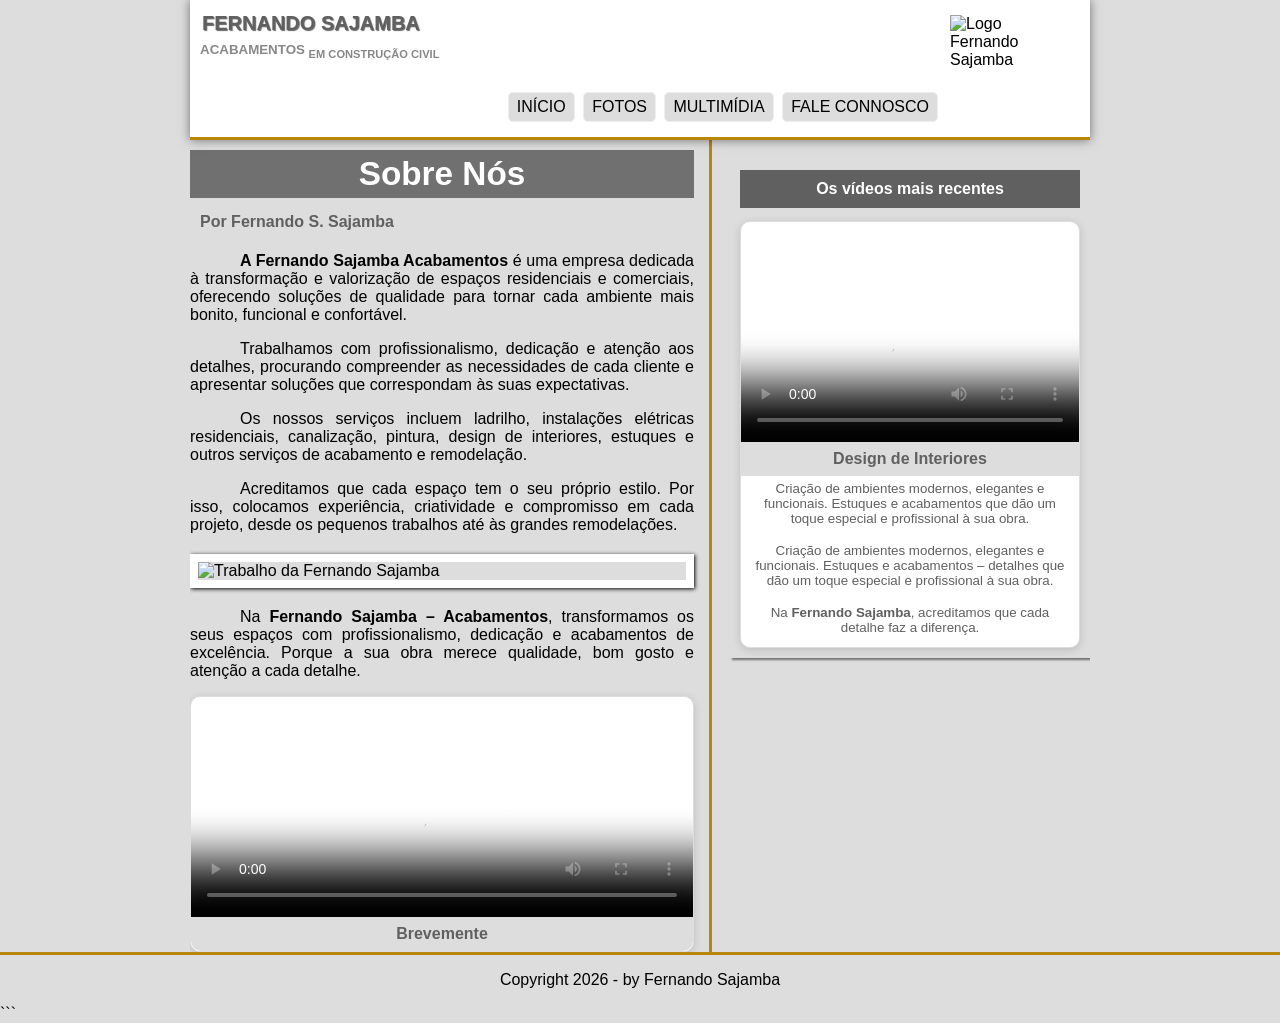
==== index.html @ 23190d2c "Add files via upload" ====
<!DOCTYPE html>
<html lang="pt-AO">

<head>
    <meta charset="UTF-8">
    <meta name="viewport" content="width=device-width, initial-scale=1.0">

    <title>Fernando Sajamba | Acabamentos em Construção Civil</title>

    <link rel="stylesheet" href="estilo.css">

    <script>
        function mudaFoto(foto) {
            document.getElementById("icone").src = foto;
        }
    </script>
</head>

<body>

    <header id="cabecalho">

        <hgroup>
            <h1>FERNANDO SAJAMBA</h1>

            <h2>
                ACABAMENTOS
                <sub>EM CONSTRUÇÃO CIVIL</sub>
            </h2>
        </hgroup>

        <img id="icone"
             src="fotos/logo3.PNG"
             alt="Logo Fernando Sajamba">


        <nav id="menu">

            <h1>Menu Principal</h1>

            <ul>

                <li
                    onmouseover="mudaFoto('fotos/casa.png')"
                    onmouseout="mudaFoto('fotos/logo3.PNG')">

                    <a href="index.html">Início</a>

                </li>


                <li
                    onmouseover="mudaFoto('fotos/fotos.png')"
                    onmouseout="mudaFoto('fotos/logo3.PNG')">

                    <a href="fotos.html">Fotos</a>

                </li>


                <li
                    onmouseover="mudaFoto('fotos/multimidia.png')"
                    onmouseout="mudaFoto('fotos/logo3.PNG')">

                    <a href="multimidia.html">Multimídia</a>

                </li>


                <li
                    onmouseover="mudaFoto('fotos/contato.png')"
                    onmouseout="mudaFoto('fotos/logo3.PNG')">

                    <a href="fale-conosco.html">Fale Connosco</a>

                </li>

            </ul>

        </nav>

    </header>


    <main>

        <section id="corpo">

            <article id="noticia-principal">

                <h1>Sobre Nós</h1>

                <h2>Por Fernando S. Sajamba</h2>


                <p>
                    <strong>A Fernando Sajamba Acabamentos</strong>
                    é uma empresa dedicada à transformação e valorização
                    de espaços residenciais e comerciais, oferecendo
                    soluções de qualidade para tornar cada ambiente
                    mais bonito, funcional e confortável.
                </p>


                <p>
                    Trabalhamos com profissionalismo, dedicação e atenção
                    aos detalhes, procurando compreender as necessidades
                    de cada cliente e apresentar soluções que correspondam
                    às suas expectativas.
                </p>


                <p>
                    Os nossos serviços incluem ladrilho, instalações
                    elétricas residenciais, canalização, pintura,
                    design de interiores, estuques e outros serviços
                    de acabamento e remodelação.
                </p>


                <p>
                    Acreditamos que cada espaço tem o seu próprio estilo.
                    Por isso, colocamos experiência, criatividade e
                    compromisso em cada projeto, desde os pequenos
                    trabalhos até às grandes remodelações.
                </p>


                <figure class="foto-legenda">

                    <img src="fotos/minha1.jpg"
                         alt="Trabalho da Fernando Sajamba">

                    <figcaption>

                        <h1>Sajamba</h1>

                        <p>
                            Sonhos Também se Constroem
                        </p>

                    </figcaption>

                </figure>


                <p>
                    Na <strong>Fernando Sajamba – Acabamentos</strong>,
                    transformamos os seus espaços com profissionalismo,
                    dedicação e acabamentos de excelência. Porque a sua
                    obra merece qualidade, bom gosto e atenção a cada detalhe.
                </p>


                <div class="video-card">

                    <div class="capa-video">

                        <video controls
                               poster="capa-video/capa-video1.JPG">

                            <source src="videos/video1.MP4"
                                    type="video/mp4">

                            O seu navegador não suporta vídeos.

                        </video>

                        <h3>Brevemente</h3>

                    </div>

                </div>

            </article>

        </section>


        <aside id="lateral">

            <h2>Os vídeos mais recentes</h2>


            <div class="video-card">

                <div class="capa-video">

                    <video controls
                           poster="capa-video/capa-video2.JPG">

                        <source src="videos/video1.mp4"
                                type="video/mp4">

                        O seu navegador não suporta vídeo.

                    </video>


                    <h3>Design de Interiores</h3>


                    <p>
                        Criação de ambientes modernos, elegantes e funcionais.
                        Estuques e acabamentos que dão um toque especial
                        e profissional à sua obra.
                    </p>

                </div>


                <p>
                    Criação de ambientes modernos, elegantes e funcionais.
                    Estuques e acabamentos – detalhes que dão um toque
                    especial e profissional à sua obra.
                </p>


                <p>
                    Na <strong>Fernando Sajamba</strong>,
                    acreditamos que cada detalhe faz a diferença.
                </p>

            </div>

        </aside>

    </main>


    <footer id="rodape">

        <p>
            Copyright 2026 - by Fernando Sajamba
        </p>

    </footer>


    <button id="voltarTopo" title="Voltar ao topo">
        ↑
    </button>


    <script>

        const botaoTopo =
            document.getElementById("voltarTopo");


        window.addEventListener("scroll", function () {

            if (window.scrollY > 300) {

                botaoTopo.style.display = "flex";

            } else {

                botaoTopo.style.display = "none";

            }

        });


        botaoTopo.addEventListener("click", function () {

            window.scrollTo({

                top: 0,
                behavior: "smooth"

            });

        });

    </script>


    <script>

        const videos =
            document.querySelectorAll("video");


        videos.forEach(video => {

            video.addEventListener("play", function () {

                videos.forEach(outroVideo => {

                    if (outroVideo !== video) {

                        outroVideo.pause();

                    }

                });

            });

        });

    </script>


</body>

</html>
```
---- estilo.css ----
@charset "UTF-8";


/* ================================================= */
/* FONTE DO LOGO */
/* ================================================= */

@font-face {
    font-family: "FonteLogo";
    src: url("bubblegum-sans-regular.otf");
}


/* ================================================= */
/* CONFIGURAÇÕES GERAIS */
/* ================================================= */

* {
    box-sizing: border-box;
}

html {
    width: 100%;
    max-width: 100%;
    overflow-x: hidden;
}

body {
    font-family: Arial, sans-serif;

    background-color: #dddddd;

    color: rgba(0, 0, 0, 1);

    margin: 0;
    padding: 0;

    width: 100%;
    max-width: 100%;

    overflow-x: hidden;
}

img,
video,
iframe,
audio {
    max-width: 100%;
}

img {
    height: auto;
}

video {
    height: auto;
}

iframe {
    border: 0;
}

audio {
    display: block;
}

p {
    text-align: justify;

    text-indent: 50px;

    overflow-wrap: break-word;
}

a {
    color: #606060;

    text-decoration: none;
}

a:hover {
    text-decoration: underline;
}


/* ================================================= */
/* CABEÇALHO */
/* ================================================= */

header#cabecalho {
    position: relative;

    width: 900px;
    max-width: calc(100% - 20px);

    min-height: 140px;
    height: 140px;

    background-color: #ffffff;

    margin: 0 auto;

    padding: 10px;

    border-bottom: 3px solid #b8860b;

    box-shadow:
        0 0 10px rgba(0, 0, 0, 0.5);

    overflow: hidden;
}

header#cabecalho img#icone {
    position: absolute;

    right: 20px;
    top: 15px;

    width: 120px;
    max-width: 120px;

    height: auto;
}

header#cabecalho h1 {
    font-family: "FonteLogo", sans-serif;

    font-size: 20px;

    color: #606060;

    text-shadow:
        1px 1px 1px rgba(0, 0, 0, 0.6);

    padding: 2px;

    margin: 0 0 5px 0;

    max-width: calc(100% - 150px);
}

header#cabecalho h2 {
    font-family: Arial, sans-serif;

    color: #888888;

    font-size: 10pt;

    padding: 0;

    margin: 0;

    max-width: calc(100% - 150px);
}


/* ================================================= */
/* FOTOS COM LEGENDA */
/* ================================================= */

figure.foto-legenda {
    position: relative;

    width: 100%;

    border: 8px solid white;

    box-shadow:
        1px 1px 4px black;

    margin: 20px 0;

    overflow: hidden;
}

figure.foto-legenda img {
    width: 100%;

    height: auto;

    display: block;
}

figure.foto-legenda figcaption {
    opacity: 0;

    position: absolute;

    top: 0;
    left: 0;

    background-color:
        rgba(0, 0, 0, 0.4);

    color: white;

    width: 100%;
    height: 100%;

    padding: 50px;

    transition: 1s;
}

figure.foto-legenda:hover figcaption {
    opacity: 1;
}

figcaption h1,
figcaption p {
    background: white;

    color: #d8a83e;

    display: inline-block;

    padding: 5px 10px;

    margin: 3px 0;
}


/* ================================================= */
/* MENU */
/* ================================================= */

nav#menu {
    display: block;

    width: 100%;
}

nav#menu ul {
    list-style: none;

    text-transform: uppercase;

    position: absolute;

    top: 90px;
    right: 150px;

    margin: 0;
    padding: 0;

    max-width: calc(100% - 300px);
}

nav#menu li {
    display: inline-block;

    background-color: #dddddd;

    border: 1px solid #eeeeee;

    border-radius: 5px;

    padding: 5px 8px;

    margin: 2px;

    transition:
        background-color 0.3s ease,
        box-shadow 0.3s ease;
}

nav#menu li:hover {
    background-color: #606060;

    box-shadow:
        0 3px 7px rgba(184, 134, 11, 0.40);
}

nav#menu h1 {
    display: none;
}

nav#menu a {
    color: #000000;

    text-decoration: none;
}

nav#menu a:hover {
    color: #ffffff;

    text-decoration: underline;
}


/* ================================================= */
/* CORPO */
/* ================================================= */

main {
    width: 900px;

    max-width: calc(100% - 20px);

    margin: 0 auto;

    overflow: hidden;
}

section#corpo {
    display: block;

    width: 58%;

    max-width: 100%;

    float: left;

    border-right: 3px solid #b8860b;

    padding-right: 15px;
}

article#noticia-principal h2 {
    font-family: Arial, sans-serif;

    font-size: 12pt;

    color: #606060;

    background-color: #dddddd;

    padding: 5px 0 5px 10px;

    margin: 10px 0;
}


/* ================================================= */
/* LATERAL */
/* ================================================= */

aside#lateral {
    display: block;

    width: 40%;

    max-width: 100%;

    float: right;

    background-color: #dddddd;

    padding: 10px;

    margin-top: 10px;

    box-shadow:
        2px 2px 2px rgba(0, 0, 0, 0.5);
}

aside#lateral h2 {
    font-family: "FonteLogo", sans-serif;

    font-size: 12pt;

    background-color: #606060;

    padding: 10px;

    color: #ffffff;

    text-align: center;

    margin-top: 10px;
}


/* ================================================= */
/* TÍTULOS PRINCIPAIS */
/* ================================================= */

#contacto > h1,
#fotos > h1,
#multimidia > h1,
#videos > h1,
#audio > h1,
article#noticia-principal > h1 {

    font-family: "FonteLogo", sans-serif;

    font-size: 25pt;

    color: #ffffff;

    background-color: #707070;

    padding: 5px 10px;

    margin: 10px 0;

    text-align: center;

    overflow-wrap: break-word;
}


/* ================================================= */
/* GALERIA */
/* ================================================= */

#fotos {
    width: 100%;

    max-width: 1200px;

    margin: 0 auto;

    padding: 35px 25px 50px;
}

#fotos > h1::after {
    content: "";

    display: block;

    width: 70px;

    height: 4px;

    background-color: #b8860b;

    margin: 12px auto 20px;

    border-radius: 5px;
}

#fotos > p {
    max-width: 750px;

    margin: 0 auto 35px;

    text-align: center;

    color: #606060;

    font-family: Arial, sans-serif;

    font-size: 12pt;

    line-height: 1.7;

    text-indent: 0;
}


/* ================================================= */
/* GRELHA DE FOTOS */
/* ================================================= */

.grelha-fotos {
    display: grid;

    grid-template-columns:
        repeat(3, minmax(0, 1fr));

    gap: 22px;

    width: 100%;

    max-width: 100%;

    margin: 0 auto;
}

.grelha-fotos a {
    display: block;

    position: relative;

    overflow: hidden;

    min-width: 0;

    height: 240px;

    background-color: #eeeeee;

    border-radius: 12px;

    border: 1px solid #dddddd;

    box-shadow:
        0 4px 12px rgba(0, 0, 0, 0.12);

    text-decoration: none;

    transition:
        transform 0.3s ease,
        box-shadow 0.3s ease;
}

.grelha-fotos img {
    width: 100%;

    height: 100%;

    display: block;

    object-fit: cover;

    transition:
        transform 0.5s ease,
        filter 0.5s ease;
}

.grelha-fotos a:hover {
    transform: translateY(-6px);

    box-shadow:
        0 10px 25px rgba(0, 0, 0, 0.22);
}

.grelha-fotos a:hover img {
    transform: scale(1.08);

    filter: brightness(0.85);
}

.grelha-fotos a::after {
    content: "🔍";

    position: absolute;

    top: 50%;
    left: 50%;

    transform:
        translate(-50%, -50%)
        scale(0);

    width: 48px;
    height: 48px;

    display: flex;

    align-items: center;
    justify-content: center;

    background-color:
        rgba(184, 134, 11, 0.90);

    color: #ffffff;

    border-radius: 50%;

    font-size: 20px;

    transition:
        transform 0.3s ease;
}

.grelha-fotos a:hover::after {
    transform:
        translate(-50%, -50%)
        scale(1);
}


/* ================================================= */
/* TEXTO ABAIXO DA GALERIA */
/* ================================================= */

#sobre-fotos {
    width: 100%;

    max-width: 850px;

    margin: 45px auto 25px;

    padding: 25px;

    background-color: #f7f7f7;

    border-left: 4px solid #b8860b;

    border-radius: 8px;

    box-shadow:
        0 3px 10px rgba(0, 0, 0, 0.08);
}

#sobre-fotos p {
    margin: 0 0 15px;

    color: #606060;

    font-family: Arial, sans-serif;

    font-size: 11.5pt;

    line-height: 1.7;

    text-align: center;

    text-indent: 0;
}

#sobre-fotos p:last-child {
    margin-bottom: 0;
}

#sobre-fotos strong {
    color: #b8860b;
}


/* ================================================= */
/* BOTÃO VOLTAR */
/* ================================================= */

#fotos > p:last-child {
    margin-top: 30px;
}

#fotos > p:last-child a {
    display: inline-block;

    max-width: 100%;

    padding: 12px 24px;

    background-color: #b8860b;

    color: #ffffff;

    border-radius: 7px;

    text-decoration: none;

    font-family: Arial, sans-serif;

    font-weight: bold;

    text-align: center;

    box-shadow:
        0 4px 10px rgba(0, 0, 0, 0.15);

    transition:
        background-color 0.3s ease,
        transform 0.3s ease,
        box-shadow 0.3s ease;
}

#fotos > p:last-child a:hover {
    background-color: #d8a83e;

    transform: translateY(-3px);

    box-shadow:
        0 7px 15px rgba(0, 0, 0, 0.20);
}


/* ================================================= */
/* LIGHTBOX */
/* ================================================= */

#lightbox {
    position: fixed;

    top: 0;
    left: 0;

    width: 100vw;
    height: 100vh;

    background-color:
        rgba(0, 0, 0, 0.90);

    display: flex;

    justify-content: center;
    align-items: center;

    z-index: 9999;

    opacity: 0;

    visibility: hidden;

    transition:
        opacity 0.3s ease,
        visibility 0.3s ease;
}

#lightbox.active {
    opacity: 1;

    visibility: visible;
}

#imagemLightbox {
    display: block;

    max-width: 80vw;

    max-height: 80vh;

    width: auto;
    height: auto;

    object-fit: contain;

    border-radius: 10px;

    box-shadow:
        0 5px 30px rgba(0, 0, 0, 0.6);
}

#lightbox button {
    position: absolute;

    background: none;

    border: none;

    color: #ffffff;

    cursor: pointer;

    font-size: 35px;

    padding: 10px;

    z-index: 10000;

    transition:
        transform 0.2s ease,
        color 0.2s ease;
}

#lightbox button:hover {
    color: #d8a83e;

    transform: scale(1.15);
}

#lightbox .fechar {
    top: 15px;

    right: 25px;
}

#lightbox .anterior {
    left: 20px;

    top: 50%;

    transform:
        translateY(-50%);
}

#lightbox .proxima {
    right: 20px;

    top: 50%;

    transform:
        translateY(-50%);
}

#lightbox .anterior:hover,
#lightbox .proxima:hover {
    transform:
        translateY(-50%)
        scale(1.15);
}

#contador {
    position: absolute;

    bottom: 20px;

    left: 50%;

    transform:
        translateX(-50%);

    color: #ffffff;

    font-family: Arial, sans-serif;

    font-size: 14pt;

    background-color:
        rgba(0, 0, 0, 0.55);

    padding: 6px 14px;

    border-radius: 20px;
}


/* ================================================= */
/* LOCALIZAÇÃO */
/* ================================================= */

.localizacao {
    width: 100%;

    max-width: 100%;

    margin-top: 35px;

    padding: 20px;

    border: 1px solid #d8a83e;

    border-radius: 12px;

    overflow: hidden;
}

.localizacao h3 {
    color: #d8a83e;

    margin-bottom: 10px;
}

.localizacao iframe {
    width: 100%;

    max-width: 100%;
}


/* ================================================= */
/* WHATSAPP FLUTUANTE */
/* ================================================= */

.whatsapp-flutuante {
    position: fixed;

    right: 20px;

    bottom: 20px;

    width: 55px;

    height: 55px;

    border-radius: 50%;

    background: #25D366;

    color: white;

    display: flex;

    justify-content: center;

    align-items: center;

    font-size: 28px;

    text-decoration: none;

    box-shadow:
        0 4px 12px rgba(0, 0, 0, 0.3);

    z-index: 9998;

    animation:
        pulsarWhatsApp 2s infinite;
}

.whatsapp-flutuante:hover {
    transform: scale(1.1);
}

@keyframes pulsarWhatsApp {

    0% {
        transform: scale(1);
    }

    50% {
        transform: scale(1.08);
    }

    100% {
        transform: scale(1);
    }
}


/* ================================================= */
/* CONTACTO */
/* ================================================= */

#contacto {
    width: 100%;

    max-width: 100%;

    padding: 10px;
}

#contacto > h1,
#contacto > h3 {
    font-family: "FonteLogo", sans-serif;

    font-size: 30pt;

    color: #ffffff;

    background-color: #707070;

    padding: 5px 10px;

    margin: 10px 0;

    text-align: center;

    overflow-wrap: break-word;
}


/* ================================================= */
/* CAIXA DE CONTACTO */
/* ================================================= */

.caixa-contacto {
    width: 100%;

    max-width: 100%;

    margin: 25px 0;

    padding: 25px;

    background-color: #ffffff;

    border: 2px solid #b8860b;

    border-radius: 12px;

    box-shadow:
        0 3px 10px rgba(0, 0, 0, 0.15);
}

.caixa-contacto h2 {
    font-family: Arial, sans-serif;

    font-size: 12pt;

    color: #606060;

    background-color: #dddddd;

    padding: 8px 10px;

    margin: 0 0 20px 0;

    text-align: center;
}

.caixa-contacto p {
    text-align: center;

    text-indent: 0;

    color: #606060;

    line-height: 1.6;

    overflow-wrap: break-word;
}


/* ================================================= */
/* BOTÕES DE CONTACTO */
/* ================================================= */

.botoes-contacto {
    display: flex;

    justify-content: center;

    align-items: center;

    gap: 15px;

    margin-top: 25px;

    flex-wrap: wrap;
}

.botao-whatsapp,
.botao-orcamento {
    display: inline-block;

    max-width: 100%;

    padding: 12px 20px;

    border-radius: 8px;

    text-decoration: none;

    font-weight: bold;

    text-align: center;

    transition: 0.3s;
}

.botao-whatsapp {
    background-color: #25D366;

    color: #ffffff;
}

.botao-orcamento {
    background-color: #b8860b;

    color: #ffffff;
}

.botao-whatsapp:hover,
.botao-orcamento:hover {
    transform: translateY(-2px);

    text-decoration: none;

    box-shadow:
        0 5px 12px rgba(0, 0, 0, 0.2);
}


/* FACEBOOK */

.botao-facebook {
    display: inline-block;

    max-width: 100%;

    padding: 12px 20px;

    border-radius: 8px;

    background-color: #1877F2;

    color: #ffffff;

    text-decoration: none;

    font-weight: bold;

    text-align: center;

    transition: 0.3s;
}

.botao-facebook:hover {
    transform: translateY(-2px);

    text-decoration: none;

    box-shadow:
        0 5px 12px rgba(0, 0, 0, 0.2);
}


/* ================================================= */
/* COMO CHEGAR */
/* ================================================= */

.botao-rota {
    display: block;

    width: 220px;

    max-width: 100%;

    margin: 20px auto 5px auto;

    padding: 14px 20px;

    background-color: #b8860b;

    color: #ffffff;

    text-align: center;

    text-decoration: none;

    font-family: Arial, sans-serif;

    font-size: 12pt;

    font-weight: bold;

    border-radius: 8px;

    box-shadow:
        0 4px 10px rgba(0, 0, 0, 0.25);

    transition: 0.3s;
}

.botao-rota:hover {
    background-color: #d8a83e;

    color: #ffffff;

    transform: translateY(-3px);

    box-shadow:
        0 7px 15px rgba(0, 0, 0, 0.30);

    text-decoration: none;
}


/* ================================================= */
/* GRELHA DE VÍDEOS */
/* ================================================= */

.grelha-videos {
    display: grid;

    grid-template-columns:
        repeat(3, minmax(0, 1fr));

    gap: 20px;

    width: 100%;

    max-width: 100%;

    padding: 20px;

    margin: 20px 0;

    border: 2px solid #b8860b;

    border-radius: 12px;

    background-color: #ffffff;

    box-shadow:
        0 3px 10px rgba(0, 0, 0, 0.15);

    overflow: hidden;
}

.video-card {
    min-width: 0;

    background-color: #ffffff;

    border: 1px solid #dddddd;

    border-radius: 10px;

    overflow: hidden;

    box-shadow:
        0 2px 8px rgba(0, 0, 0, 0.15);

    transition: 0.3s;
}

.video-card video {
    width: 100%;

    max-width: 100%;

    height: 220px;

    display: block;

    object-fit: cover;
}

.video-card h3 {
    font-family: Arial, sans-serif;

    font-size: 12pt;

    color: #606060;

    background-color: #dddddd;

    padding: 8px 10px;

    margin: 0;

    text-align: center;
}

.video-card p {
    font-family: Arial, sans-serif;

    font-size: 10pt;

    color: #606060;

    padding: 5px 12px 12px;

    margin: 0;

    text-align: center;

    text-indent: 0;
}

.video-card:hover {
    transform: translateY(-3px);

    box-shadow:
        0 6px 15px rgba(0, 0, 0, 0.25);
}


/* ================================================= */
/* CATEGORIAS DE FOTOS */
/* ================================================= */

.categorias-fotos {
    display: grid;

    grid-template-columns:
        repeat(2, minmax(0, 1fr));

    gap: 25px;

    margin: 30px auto;

    padding: 10px;

    max-width: 1000px;
}

.categoria-foto {
    min-width: 0;

    background-color: #ffffff;

    border: 1px solid #dddddd;

    border-radius: 12px;

    overflow: hidden;

    text-align: center;

    box-shadow:
        0 4px 12px rgba(0, 0, 0, 0.15);

    transition:
        transform 0.3s ease,
        box-shadow 0.3s ease;
}

.categoria-foto:hover {
    transform: translateY(-5px);

    box-shadow:
        0 8px 20px rgba(184, 134, 11, 0.30);
}

.categoria-imagem {
    width: 100%;

    height: 210px;

    overflow: hidden;
}

.categoria-imagem img {
    width: 100%;

    height: 100%;

    object-fit: cover;

    display: block;

    transition:
        transform 0.5s ease;
}

.categoria-foto:hover .categoria-imagem img {
    transform: scale(1.05);
}

.categoria-vazia {
    height: 210px;

    background:
        linear-gradient(
            135deg,
            #606060,
            #333333
        );

    display: flex;

    align-items: center;

    justify-content: center;
}

.categoria-vazia span {
    color: #ffffff;

    font-family: Arial, sans-serif;

    font-size: 18pt;

    font-weight: bold;

    letter-spacing: 2px;
}

.categoria-foto h2 {
    color: #606060;

    font-family: Arial, sans-serif;

    font-size: 15pt;

    margin: 15px 10px 8px;
}

.categoria-foto p {
    color: #606060;

    font-family: Arial, sans-serif;

    font-size: 11pt;

    line-height: 1.5;

    padding: 0 18px;

    margin: 0 0 15px;

    text-align: center;

    text-indent: 0;
}

.categoria-foto a {
    display: inline-block;

    max-width: calc(100% - 30px);

    margin-bottom: 20px;

    padding: 10px 22px;

    background-color: #b8860b;

    color: #ffffff;

    border-radius: 7px;

    text-decoration: none;

    font-family: Arial, sans-serif;

    font-weight: bold;

    transition: 0.3s ease;
}

.categoria-foto a:hover {
    background-color: #d8a83e;

    transform: translateY(-2px);

    box-shadow:
        0 4px 10px rgba(0, 0, 0, 0.20);
}


/* ================================================= */
/* SOBRE NÓS */
/* ================================================= */

.introducao-sobre {
    width: 100%;

    max-width: 750px;

    margin: 15px auto 30px auto;

    padding: 0 20px;

    color: #606060;

    font-family: Arial, sans-serif;

    font-size: 13pt;

    font-weight: normal;

    line-height: 1.7;

    text-align: center;

    text-indent: 0;
}

.subtitulo-sobre {
    width: 100%;

    max-width: 750px;

    margin: 10px auto 30px auto;

    padding: 0 20px;

    color: #606060;

    font-family: Arial, sans-serif;

    font-size: 12pt;

    font-weight: normal;

    line-height: 1.6;

    text-align: center;

    text-indent: 0;
}


/* ================================================= */
/* TRABALHOS RECENTES */
/* ================================================= */

#trabalhos-recentes {
    width: 100%;

    max-width: 1200px;

    margin: 30px auto;

    padding: 20px;
}

#trabalhos-recentes > h1 {
    font-family: Arial, sans-serif;

    font-size: 18pt;

    color: #606060;

    background-color: #dddddd;

    padding: 10px 15px;

    margin-bottom: 20px;

    border-left: 5px solid #b8860b;

    overflow-wrap: break-word;
}

.introducao-galeria {
    width: 100%;

    max-width: 850px;

    margin: 0 auto 30px auto;

    text-align: center;

    color: #606060;

    font-family: Arial, sans-serif;

    font-size: 12pt;

    line-height: 1.7;
}

#trabalhos-recentes .grelha-fotos {
    display: grid;

    grid-template-columns:
        repeat(3, minmax(0, 1fr));

    gap: 20px;

    width: 100%;
}

#trabalhos-recentes .foto-card {
    min-width: 0;

    background-color: #ffffff;

    border: 1px solid #dddddd;

    border-radius: 10px;

    overflow: hidden;

    box-shadow:
        0 3px 10px rgba(0, 0, 0, 0.15);

    cursor: pointer;

    transition:
        transform 0.3s ease,
        box-shadow 0.3s ease;
}

#trabalhos-recentes .foto-card:hover {
    transform: translateY(-5px);

    box-shadow:
        0 7px 18px rgba(184, 134, 11, 0.30);
}

#trabalhos-recentes .foto-card img {
    width: 100%;

    height: 230px;

    display: block;

    object-fit: cover;

    transition:
        transform 0.4s ease;
}

#trabalhos-recentes .foto-card:hover img {
    transform: scale(1.05);
}

.voltar-galeria {
    text-align: center;

    margin: 35px 0 10px 0;
}

.voltar-galeria a {
    display: inline-block;

    max-width: 100%;

    padding: 12px 25px;

    background-color: #b8860b;

    color: #ffffff;

    text-decoration: none;

    border-radius: 8px;

    font-family: Arial, sans-serif;

    font-weight: bold;

    transition: 0.3s ease;
}

.voltar-galeria a:hover {
    background-color: #d8a83e;

    transform: translateY(-2px);
}


/* ================================================= */
/* FAIXA DE IMAGENS ROLANTES */
/* ================================================= */

.imagens-rolantes {
    width: 100%;

    max-width: 100%;

    overflow: hidden;

    background-color: #606060;

    border-top: 3px solid #b8860b;

    border-bottom: 3px solid #b8860b;

    padding: 10px 0;

    margin: 0;
}


/* FAIXA QUE SE MOVIMENTA */

.faixa-imagens {
    display: flex;

    width: max-content;

    max-width: none;

    animation:
        rolarImagens 30s linear infinite;

    will-change: transform;
}


/* CADA GRUPO TEM AS MESMAS IMAGENS */

.grupo-imagens {
    display: flex;

    gap: 12px;

    flex-shrink: 0;
}


/* IMAGENS */

.grupo-imagens img {
    width: 180px;

    height: 110px;

    object-fit: cover;

    display: block;

    flex-shrink: 0;

    border-radius: 8px;

    border: 2px solid #ffffff;

    box-shadow:
        0 3px 8px rgba(0, 0, 0, 0.35);
}


/* ANIMAÇÃO CONTÍNUA */

@keyframes rolarImagens {

    from {
        transform: translateX(0);
    }

    to {
        transform: translateX(-50%);
    }

}


/* PAUSAR COM O MOUSE */

.faixa-imagens:hover {
    animation-play-state: paused;
}


/* ================================================= */
/* RODAPÉ */
/* ================================================= */

footer#rodape {
    clear: both;

    border-top: 3px solid #b8860b;

    width: 100%;

    max-width: 100%;
}

footer#rodape h3 {
    font-family: Arial, sans-serif;

    font-size: 12pt;

    color: #ffffff;

    background-color: #707070;

    padding: 5px 10px;

    margin: 10px 0;
}

footer#rodape p {
    text-align: center;

    text-indent: 0;
}


/* ================================================= */
/* BOTÃO VOLTAR AO TOPO */
/* ================================================= */

#voltarTopo {
    position: fixed;

    right: 20px;

    bottom: 85px;

    width: 50px;

    height: 50px;

    border: none;

    border-radius: 50%;

    background-color: #707070;

    color: #ffffff;

    font-size: 25px;

    font-weight: bold;

    cursor: pointer;

    display: none;

    align-items: center;

    justify-content: center;

    box-shadow:
        0 4px 12px rgba(0,0,0,0.30);

    z-index: 9997;

    transition: 0.3s ease;
}

#voltarTopo:hover {
    background-color: #b8860b;

    transform: translateY(-4px);

    box-shadow:
        0 6px 15px rgba(0,0,0,0.35);
}


/* ================================================= */
/* CAPA DOS VÍDEOS */
/* ================================================= */

.capa-video {
    width: 100%;

    max-width: 100%;

    overflow: hidden;

    border-radius: 10px;
}

.capa-video img {
    width: 100%;

    display: block;

    transition:
        transform 0.4s ease;
}

.capa-video:hover img {
    transform: scale(1.08);
}


/* ================================================= */
/* TV / RÁDIO */
/* ================================================= */

#tv-radio {
    width: 90%;

    max-width: 900px;

    margin: 0 auto;

    padding: 20px;

    display: flex;

    flex-direction: column;

    align-items: center;

    gap: 25px;
}


/* ÁUDIO */

#tv-radio #musica {
    width: 100%;

    max-width: 600px;

    overflow: hidden;
}

#tv-radio audio {
    display: block;

    width: 100%;

    max-width: 100%;
}


/* ================================================= */
/* TABLET */
/* ================================================= */

@media (max-width: 950px) {

    header#cabecalho {
        width: calc(100% - 20px);

        max-width: 900px;
    }

    main {
        width: calc(100% - 20px);

        max-width: 900px;
    }

    section#corpo {
        width: 58%;
    }

    aside#lateral {
        width: 40%;
    }

    nav#menu ul {
        right: 130px;

        max-width: calc(100% - 270px);
    }

}


/* ================================================= */
/* TABLET / GALERIA */
/* ================================================= */

@media (max-width: 850px) {

    #fotos {
        padding: 30px 18px 40px;
    }

    .grelha-fotos {
        grid-template-columns:
            repeat(2, minmax(0, 1fr));

        gap: 18px;
    }

    .grelha-fotos a {
        height: 220px;
    }

    #trabalhos-recentes .grelha-fotos {
        grid-template-columns:
            repeat(2, minmax(0, 1fr));
    }

    .grelha-videos {
        grid-template-columns:
            repeat(2, minmax(0, 1fr));
    }

    .categorias-fotos {
        grid-template-columns:
            repeat(2, minmax(0, 1fr));
    }

}


/* ================================================= */
/* TELEMÓVEL */
/* ================================================= */

@media (max-width: 600px) {

    html,
    body {
        width: 100%;

        max-width: 100%;

        overflow-x: hidden;
    }


    /* CABEÇALHO */

    header#cabecalho {
        width: 100%;

        max-width: 100%;

        min-height: 190px;

        height: auto;

        margin: 0;

        padding: 8px;

        overflow: hidden;
    }

    header#cabecalho img#icone {
        position: absolute;

        top: 10px;

        right: 10px;

        width: 75px;

        max-width: 75px;
    }

    header#cabecalho h1 {
        font-size: 14px;

        max-width: calc(100% - 85px);

        padding-right: 0;
    }

    header#cabecalho h2 {
        font-size: 9pt;

        max-width: calc(100% - 85px);

        padding-right: 0;
    }


    /* MENU */

    nav#menu ul {
        position: static;

        display: flex;

        flex-wrap: wrap;

        justify-content: center;

        width: 100%;

        max-width: 100%;

        padding: 15px 0 5px;

        margin: 0;
    }

    nav#menu li {
        padding: 5px 7px;

        margin: 3px;

        max-width: 100%;
    }

    nav#menu a {
        font-size: 11px;
    }


    /* CORPO */

    main {
        width: 100%;

        max-width: 100%;

        margin: 0;

        overflow: hidden;
    }

    section#corpo {
        width: 100%;

        max-width: 100%;

        float: none;

        border-right: none;

        border-bottom: 3px solid #b8860b;

        padding: 10px;

        margin: 0;
    }

    article#noticia-principal {
        width: 100%;

        max-width: 100%;
    }


    /* LATERAL */

    aside#lateral {
        width: 100%;

        max-width: 100%;

        float: none;

        margin: 0;

        padding: 10px;

        box-shadow: none;
    }


    /* TÍTULOS */

    #contacto > h1,
    #contacto > h3,
    #fotos > h1,
    #multimidia > h1,
    #videos > h1,
    #audio > h1,
    article#noticia-principal > h1 {

        font-size: 20pt;

        padding: 8px;

        line-height: 1.2;

        word-break: normal;
    }


    /* PARÁGRAFOS */

    article#noticia-principal p {
        text-align: justify;

        text-indent: 20px;

        line-height: 1.6;
    }


    /* FOTO COM LEGENDA */

    figure.foto-legenda {
        margin: 15px 0;

        border-width: 5px;
    }

    figure.foto-legenda figcaption {
        padding: 20px;
    }

    figcaption h1 {
        font-size: 18pt;
    }

    figcaption p {
        font-size: 11pt;

        text-indent: 0;
    }


    /* GALERIA */

    #fotos {
        width: 100%;

        max-width: 100%;

        padding: 25px 12px 35px;
    }

    #fotos > h1 {
        font-size: 20pt;
    }

    #fotos > p {
        font-size: 11pt;

        padding: 0 8px;
    }

    .grelha-fotos {
        grid-template-columns:
            repeat(2, minmax(0, 1fr));

        gap: 10px;

        padding: 10px;
    }

    .grelha-fotos a {
        width: 100%;

        height: 180px;
    }


    /* LIGHTBOX */

    #lightbox {
        width: 100vw;

        height: 100vh;
    }

    #imagemLightbox {
        max-width: 88vw;

        max-height: 75vh;
    }

    #lightbox button {
        font-size: 28px;

        padding: 5px;
    }

    #lightbox .fechar {
        top: 10px;

        right: 15px;
    }

    #lightbox .anterior {
        left: 5px;
    }

    #lightbox .proxima {
        right: 5px;
    }

    #contador {
        bottom: 15px;

        font-size: 12pt;
    }


    /* VÍDEOS */

    .grelha-videos {
        grid-template-columns: 1fr;

        gap: 15px;

        padding: 15px;

        margin-left: 0;

        margin-right: 0;
    }

    .video-card {
        width: 100%;

        max-width: 100%;
    }

    .video-card video {
        width: 100%;

        max-width: 100%;

        height: auto;

        min-height: 180px;

        max-height: 300px;
    }


    /* ================================================= */
    /* IMAGENS ROLANTES NO CELULAR */
    /* ================================================= */

    .imagens-rolantes {
        width: 100%;

        max-width: 100%;

        padding: 8px 0;

        overflow: hidden;
    }

    .faixa-imagens {
        animation-duration: 25s;
    }

    .grupo-imagens {
        gap: 8px;
    }

    .grupo-imagens img {
        width: 130px;

        height: 85px;

        border-radius: 6px;

        border-width: 2px;
    }


    /* CATEGORIAS */

    .categorias-fotos {
        grid-template-columns: 1fr;

        gap: 20px;

        padding: 10px;
    }

    .categoria-foto {
        width: 100%;

        max-width: 100%;
    }

    .categoria-imagem {
        height: 190px;
    }


    /* TRABALHOS RECENTES */

    #trabalhos-recentes {
        width: 100%;

        max-width: 100%;

        padding: 10px;
    }

    #trabalhos-recentes .grelha-fotos {
        grid-template-columns: 1fr;

        gap: 15px;
    }

    #trabalhos-recentes .foto-card {
        width: 100%;

        max-width: 100%;
    }

    #trabalhos-recentes .foto-card img {
        height: 220px;
    }


    /* CONTACTO */

    #contacto {
        width: 100%;

        max-width: 100%;

        padding: 5px;
    }

    .caixa-contacto {
        width: 100%;

        max-width: 100%;

        padding: 15px;
    }

    .botoes-contacto {
        flex-direction: column;

        width: 100%;
    }

    .botao-whatsapp,
    .botao-orcamento,
    .botao-facebook {
        width: 100%;

        max-width: 100%;

        text-align: center;
    }

    .botao-rota {
        width: 80%;

        max-width: 100%;

        padding: 14px 15px;
    }


    /* LOCALIZAÇÃO */

    .localizacao {
        width: 100%;

        max-width: 100%;

        padding: 12px;
    }

    .localizacao iframe {
        width: 100%;

        max-width: 100%;

        height: 300px;
    }


    /* SOBRE */

    .introducao-sobre,
    .subtitulo-sobre {
        width: 100%;

        max-width: 100%;

        padding: 0 15px;
    }


    /* TV / RÁDIO */

    #tv-radio {
        width: 100%;

        max-width: 100%;

        padding: 15px;

        overflow: hidden;
    }

    #tv-radio #musica {
        width: 100%;

        max-width: 100%;

        overflow: hidden;
    }

    #tv-radio audio {
        width: 100%;

        max-width: 100%;
    }


    /* WHATSAPP */

    .whatsapp-flutuante {
        width: 50px;

        height: 50px;

        right: 15px;

        bottom: 15px;

        font-size: 24px;
    }


    /* BOTÃO VOLTAR */

    #voltarTopo {
        width: 45px;

        height: 45px;

        right: 15px;

        bottom: 75px;

        font-size: 22px;
    }

}


/* ================================================= */
/* TELEMÓVEL MUITO PEQUENO */
/* ================================================= */

@media (max-width: 400px) {

    header#cabecalho {
        min-height: 205px;
    }

    header#cabecalho img#icone {
        width: 65px;

        max-width: 65px;
    }

    header#cabecalho h1 {
        font-size: 13px;

        max-width: calc(100% - 75px);
    }

    header#cabecalho h2 {
        font-size: 8pt;

        max-width: calc(100% - 75px);
    }

    nav#menu li {
        padding: 4px 5px;

        margin: 2px;
    }

    nav#menu a {
        font-size: 10px;
    }

    .grelha-fotos {
        grid-template-columns: 1fr;

        padding: 5px;
    }

    .grelha-fotos a {
        height: 220px;
    }

    #fotos {
        padding-left: 8px;

        padding-right: 8px;
    }

    #fotos > h1 {
        font-size: 18pt;
    }

    #contacto > h1,
    #contacto > h3 {
        font-size: 18pt;
    }

    #tv-radio {
        padding: 10px;
    }


    /* FAIXA DE IMAGENS */

    .grupo-imagens img {
        width: 110px;

        height: 75px;
    }

}
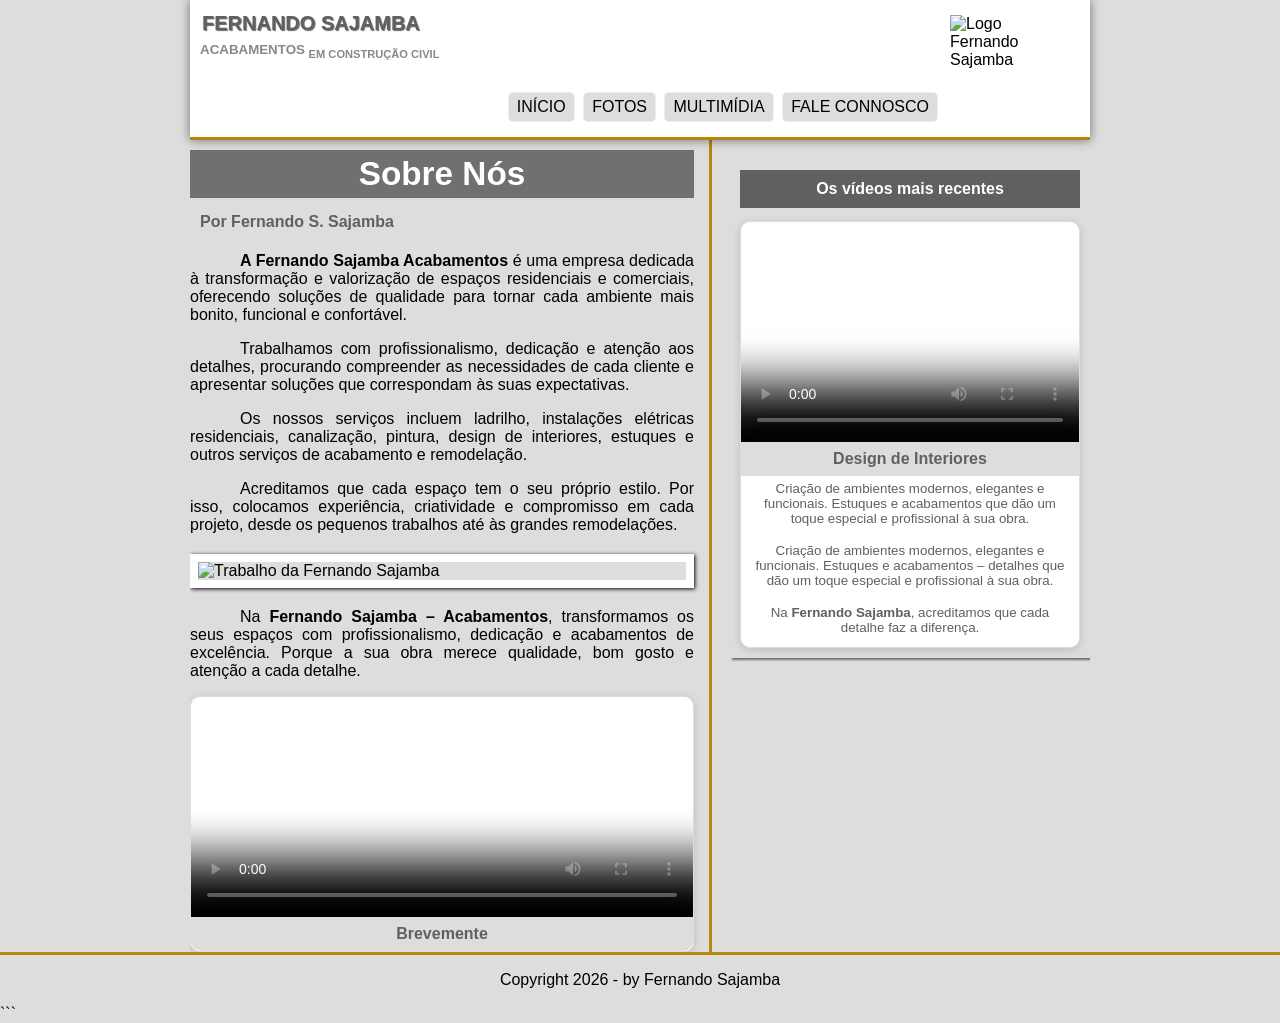
==== commit f12f9ef2: "Update index.html" ====
--- a/index.html
+++ b/index.html
@@ -129,7 +129,7 @@
 
                 <figure class="foto-legenda">
 
-                    <img src="fotos/minha1.jpg"
+                    <img src="fotos/minha1.JPG"
                          alt="Trabalho da Fernando Sajamba">
 
                     <figcaption>
